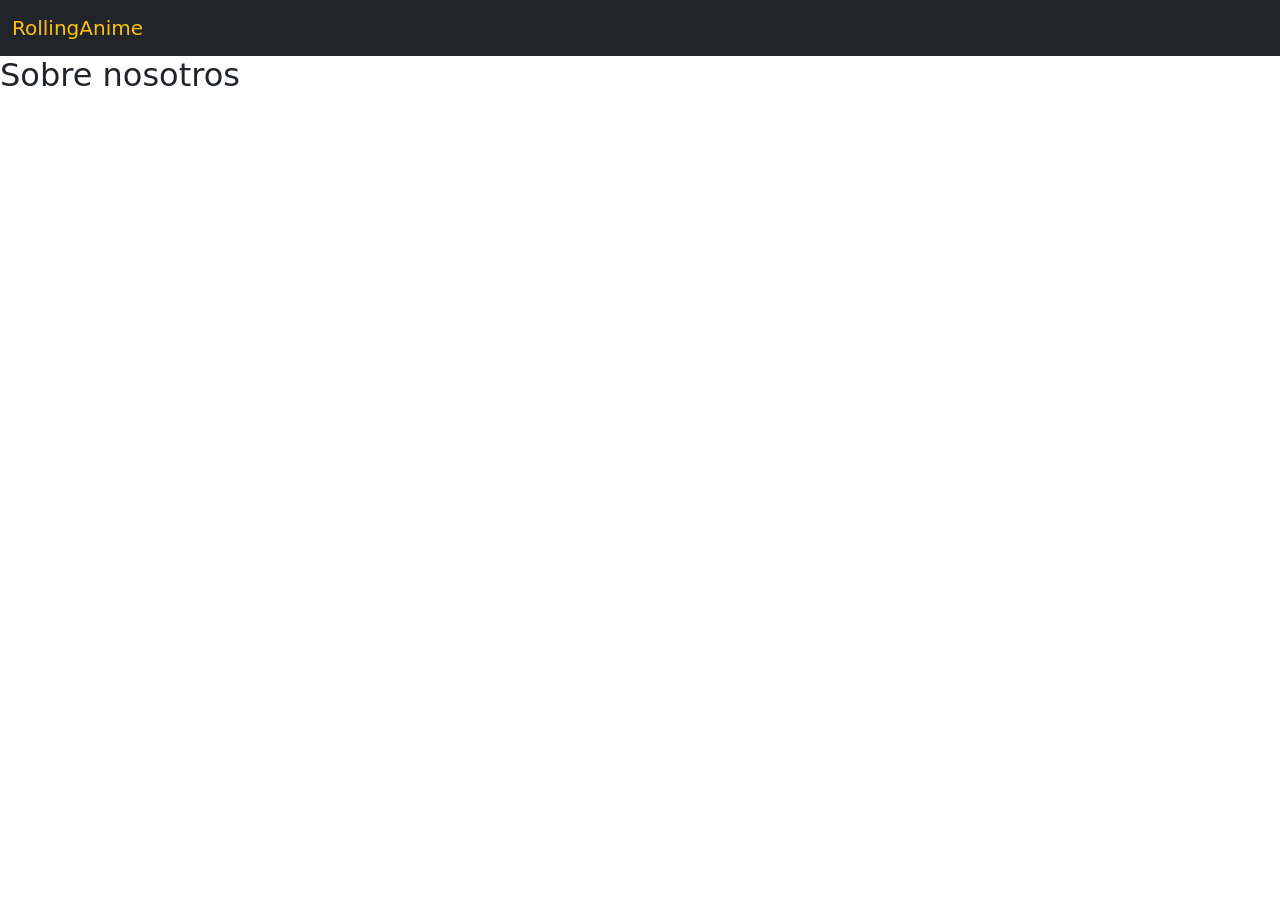
==== Pages/nosotros.html @ 9e7a0893 "Mi primer commit" ====
<!DOCTYPE html>
<html lang="en">
  <head>
    <meta charset="UTF-8" />
    <meta name="viewport" content="width=device-width, initial-scale=1.0" />
    <title>Rolling-Anime</title>
    <link
      href="https://cdn.jsdelivr.net/npm/bootstrap@5.3.6/dist/css/bootstrap.min.css"
      rel="stylesheet"
      integrity="sha384-4Q6Gf2aSP4eDXB8Miphtr37CMZZQ5oXLH2yaXMJ2w8e2ZtHTl7GptT4jmndRuHDT"
      crossorigin="anonymous"
    />
    <link rel="stylesheet" href="../CSS/style.css" />
    <link rel="stylesheet" href="../CSS/nosotros.css">
  </head>
  <body>
    <header class="position-sticky top-0 z-3">
      <nav class="navbar navbar-expand-lg bg-dark navbar-dark">
        <div class="container-fluid">
          <a class="navbar-brand text-warning" href="#">RollingAnime</a>
          <button
            class="navbar-toggler"
            type="button"
            data-bs-toggle="collapse"
            data-bs-target="#navbarSupportedContent"
            aria-controls="navbarSupportedContent"
            aria-expanded="false"
            aria-label="Toggle navigation"
          >
            <span class="navbar-toggler-icon"></span>
          </button>
      </nav>
    </header>
    <main class="fondo-color">
        <h2>Sobre nosotros</h2>
    </main>
  </body>
</html>
---- CSS/style.css ----
*{
    margin: 0;
    padding: 0;
    box-sizing: border-box;
}
.altura-carousel{
    height: 90dvh;
}

.tamaño-image{
    width: 100%;
    height: 300px;
    /* object-fit: cover; */
    
}
.tamaño-card{
    height: 100%;
}
.Seg-f{
    height: 150px;
}
.pie-pagina{
    display: flex;
    flex-direction: column;
    align-items: center;
    height: 100%;
}
---- CSS/nosotros.css ----
:root{
    --color-body:(#111026)
}
.fondo-color{
    background-color: var(--color-body);
}
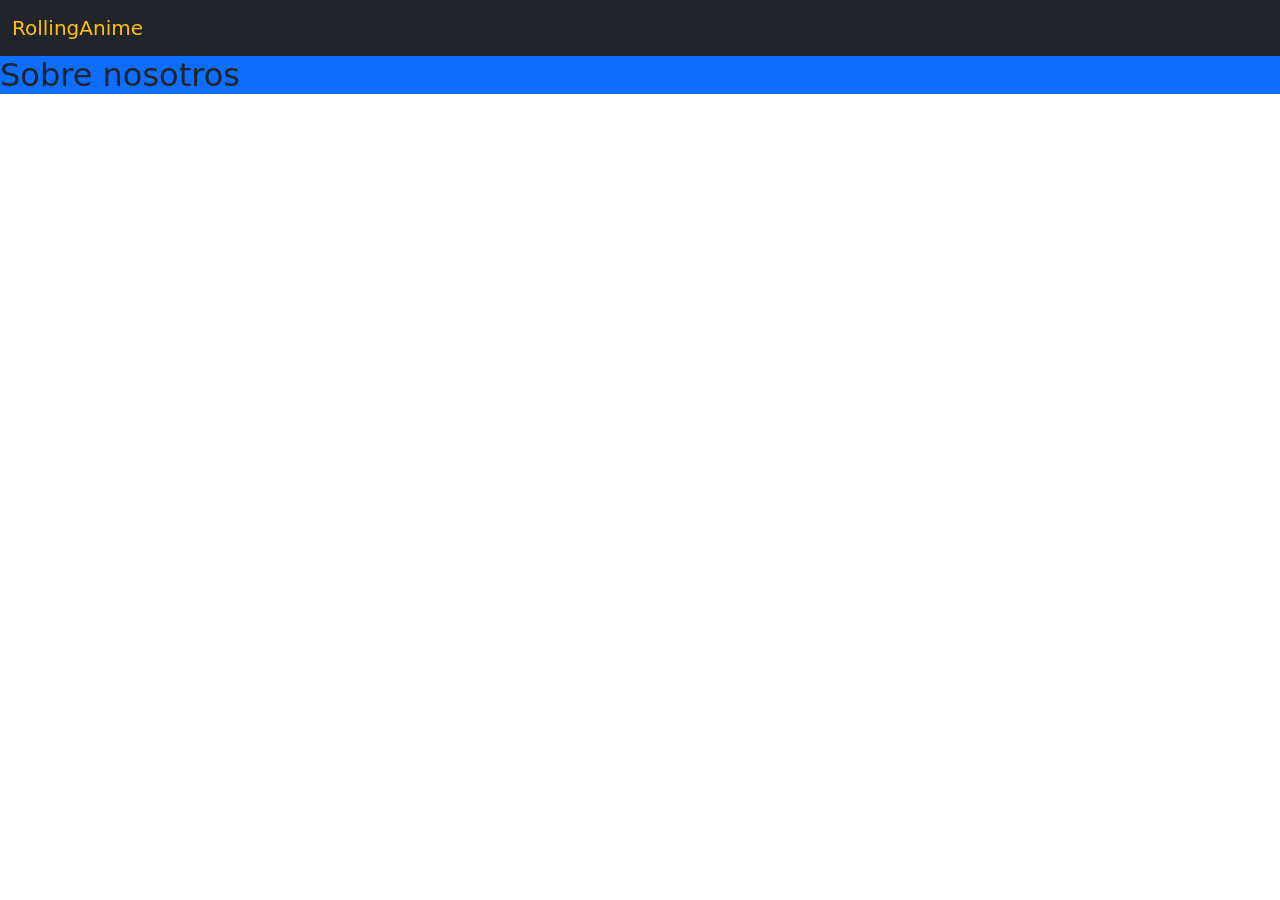
==== commit daae6880: "cambie el color del main" ====
--- a/Pages/nosotros.html
+++ b/Pages/nosotros.html
@@ -31,7 +31,7 @@
           </button>
       </nav>
     </header>
-    <main class="fondo-color">
+    <main class="fondo-color bg-primary">
         <h2>Sobre nosotros</h2>
     </main>
   </body>
